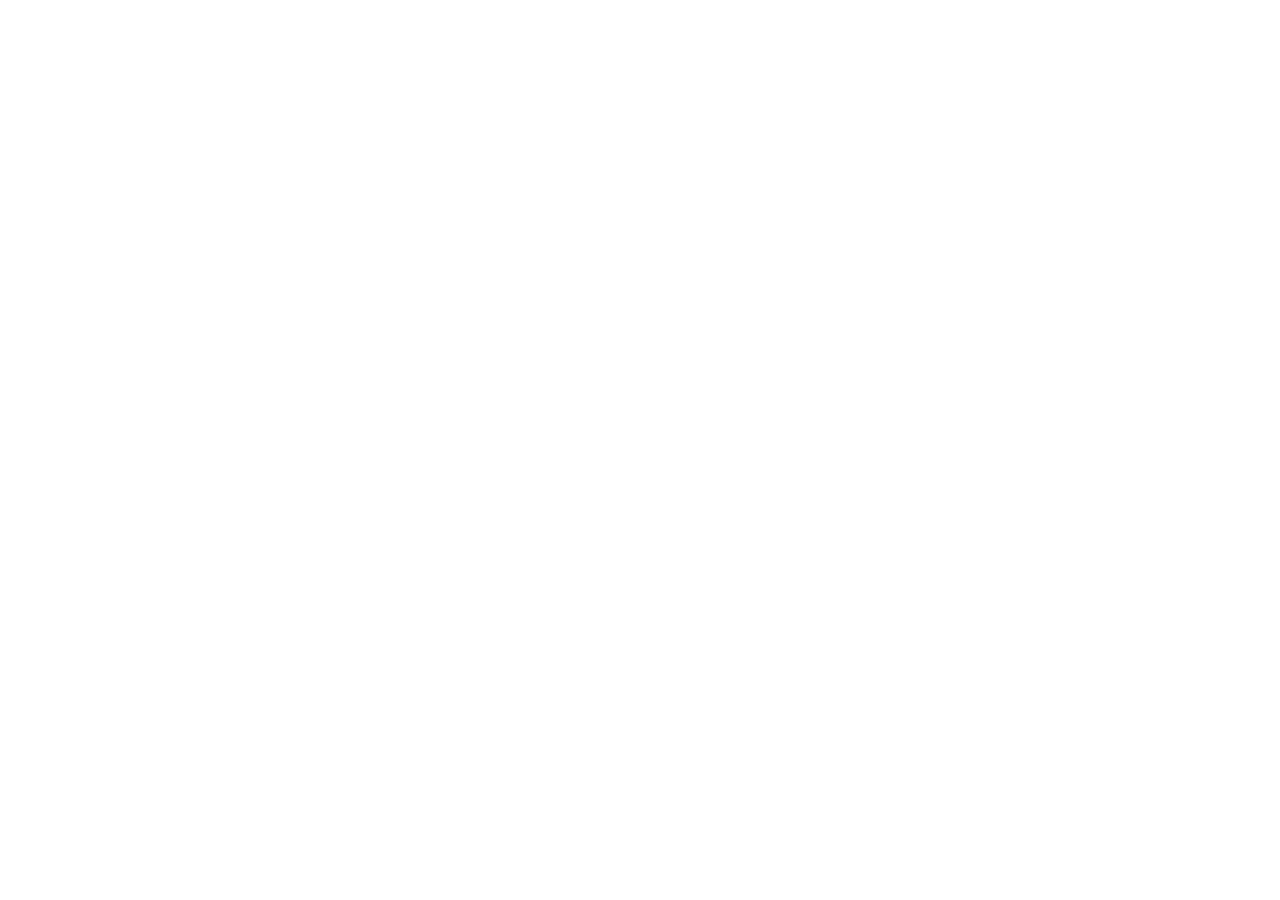
==== transition/index.html @ f560bc4d "new transition folder" ====
<!DOCTYPE html>
<html lang="en">
<head>
    <meta charset="UTF-8">
    <meta name="viewport" content="width=device-width, initial-scale=1.0">
    <title>Transition</title>
    <link rel="stylesheet" href="style.css">
</head>
<body>
    <div class="conainer"></div>
</body>
</html>
---- transition/style.css ----
.container{
    height: 500px;
    width: 500px;
    background-color: green;
    border: 3px solid red;
}
.box{
    border: 2px solid orange;
    background-color:aqua;
    
}
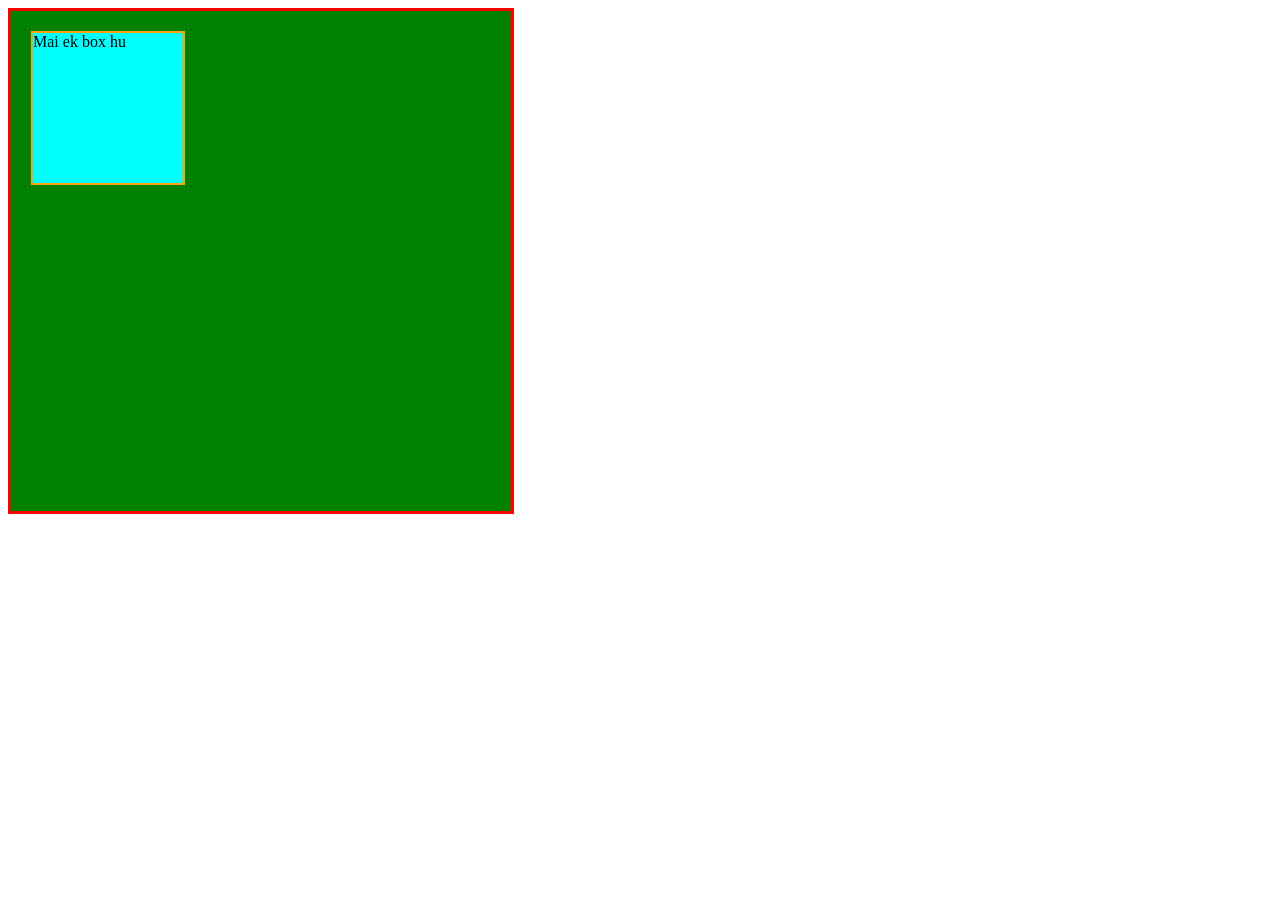
==== commit f661874b: "box hover" ====
--- a/transition/index.html
+++ b/transition/index.html
@@ -7,6 +7,8 @@
     <link rel="stylesheet" href="style.css">
 </head>
 <body>
-    <div class="conainer"></div>
+    <div class="container">
+        <div class="box">Mai ek box hu</div>
+    </div>
 </body>
 </html>
--- a/transition/style.css
+++ b/transition/style.css
@@ -3,9 +3,13 @@
     width: 500px;
     background-color: green;
     border: 3px solid red;
+    display: flex;
 }
 .box{
+    height: 150px;
+    width: 150px;
+    margin: 20px;
     border: 2px solid orange;
     background-color:aqua;
-    
+
 }
